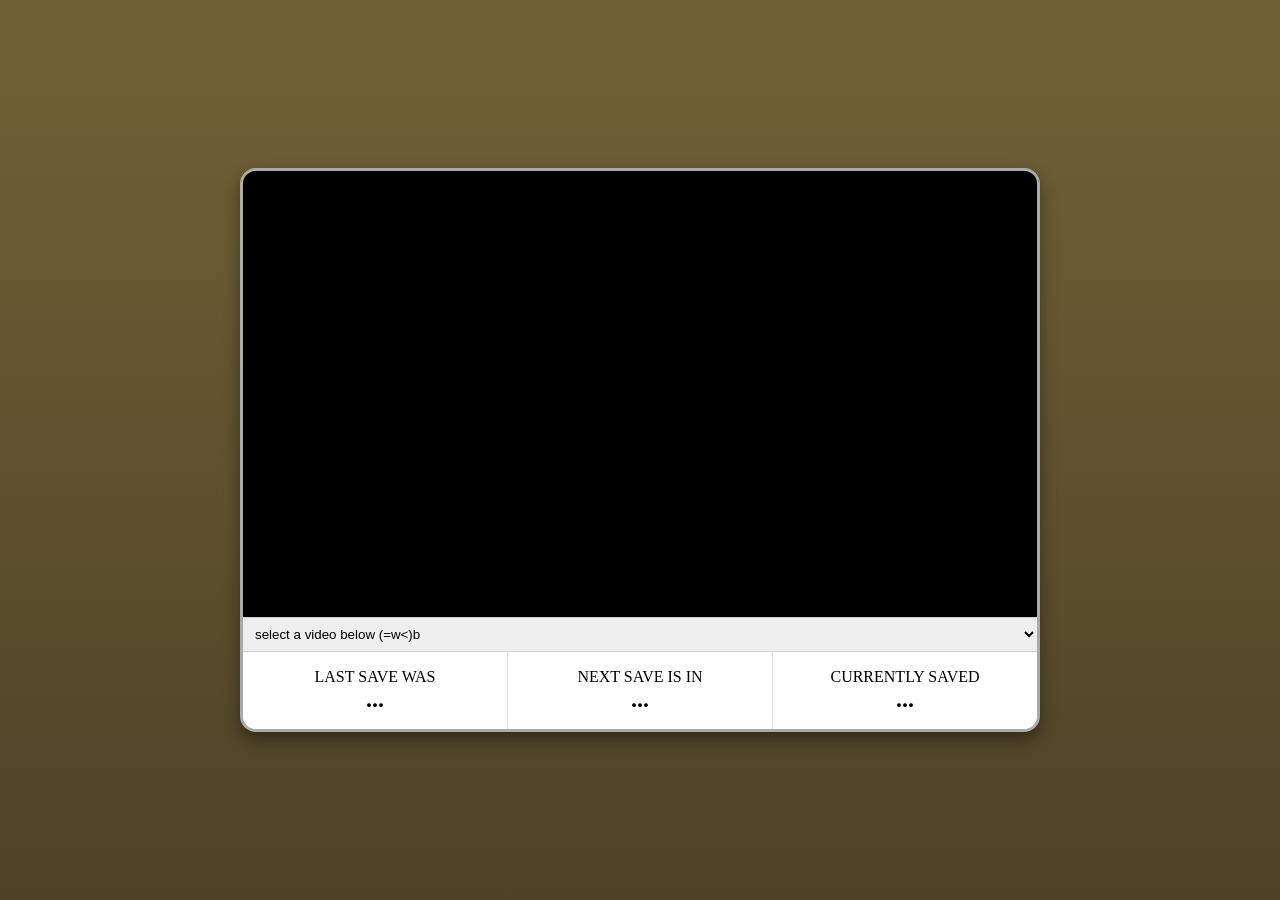
==== docs/index.html @ d2cfdbfb "move to docs to allow pages" ====
<html>
	<head>
		<meta name="viewport" content="width=device-width, initial-scale=1" />
		<title>Ina Saves a Lot</title>

		<link rel="stylesheet" href="assets/css/style.css"/>
		<script src="https://www.youtube.com/iframe_api"></script>
		<script src="assets/js/main.js"></script>
	</head>

	<body>
		<div class="container">
			<!-- <div class="header">
				<h1>Ina Saves a Lot</h1>
				<span>Yeah don't ask.</span>
			</div> -->

			<div class="video">
				<div class="video_container">
					<div id="video">
						<!-- Placeholder for the YT iFrame -->
					</div>
				</div>
				<select id="video_picker" disabled>
					<option selected disabled hidden value="XD">select a video below (=w<)b</option>
				</select>
				<div class="stats">
					<div class="section">Last save was <div class="value" id="last_save">...</div></div>
					<div class="section">Next save is in <div class="value" id="next_save">...</div></div>
					<div class="section">Currently saved <div class="value" id="save_count">...</div></div>
				</div>
			</div>
		</div>
	</body>
</html>
---- docs/assets/css/style.css ----
body{
	display: flex;
	justify-content: center;
	align-items: center;
	background: rgb(113,98,54);
	background: linear-gradient(180deg, rgba(113,98,54,1) 0%, rgba(78,66,38,1) 100%);
}

div.container {
    max-width: 80vw;
    width: 50rem;
}

div.video {
	border-radius: 1rem;
	box-shadow: #0006 0 .5rem 1rem;
	overflow: hidden;
	margin: 3rem 0;
	border: 3px solid #aaa;
}
div.video .video_container{
	width: 100%; height: 0;
	padding-bottom: 56.25%;
	position: relative;
	background: #000;
}
div.video .video_container *{
	position: absolute;
	width: 100%; height: 100%;
}

div.video > div.stats {
	display: flex;
	background: white;
}

div.video > div.stats * {
	width: 100%;
}

div.section{
	text-align: center;
	background: #fff;
	padding: 1rem;
	display: flex;
	flex-direction: column;
	align-items: center;
	justify-content: center;
	text-transform: uppercase;

}
div.section:nth-child(2){
	border-left : 1px #0002 solid;
	border-right: 1px #0002 solid;
}

div.section > div.value {
	text-align: center;
	font-weight: bolder;
	text-transform: lowercase;
	font-size: 1.5em;
}

select {
	width: 100%;
	border: none;
	padding: .5rem;
	border-top: 1px #0002 solid;
	border-bottom: 1px #0002 solid;
	outline: none;
}
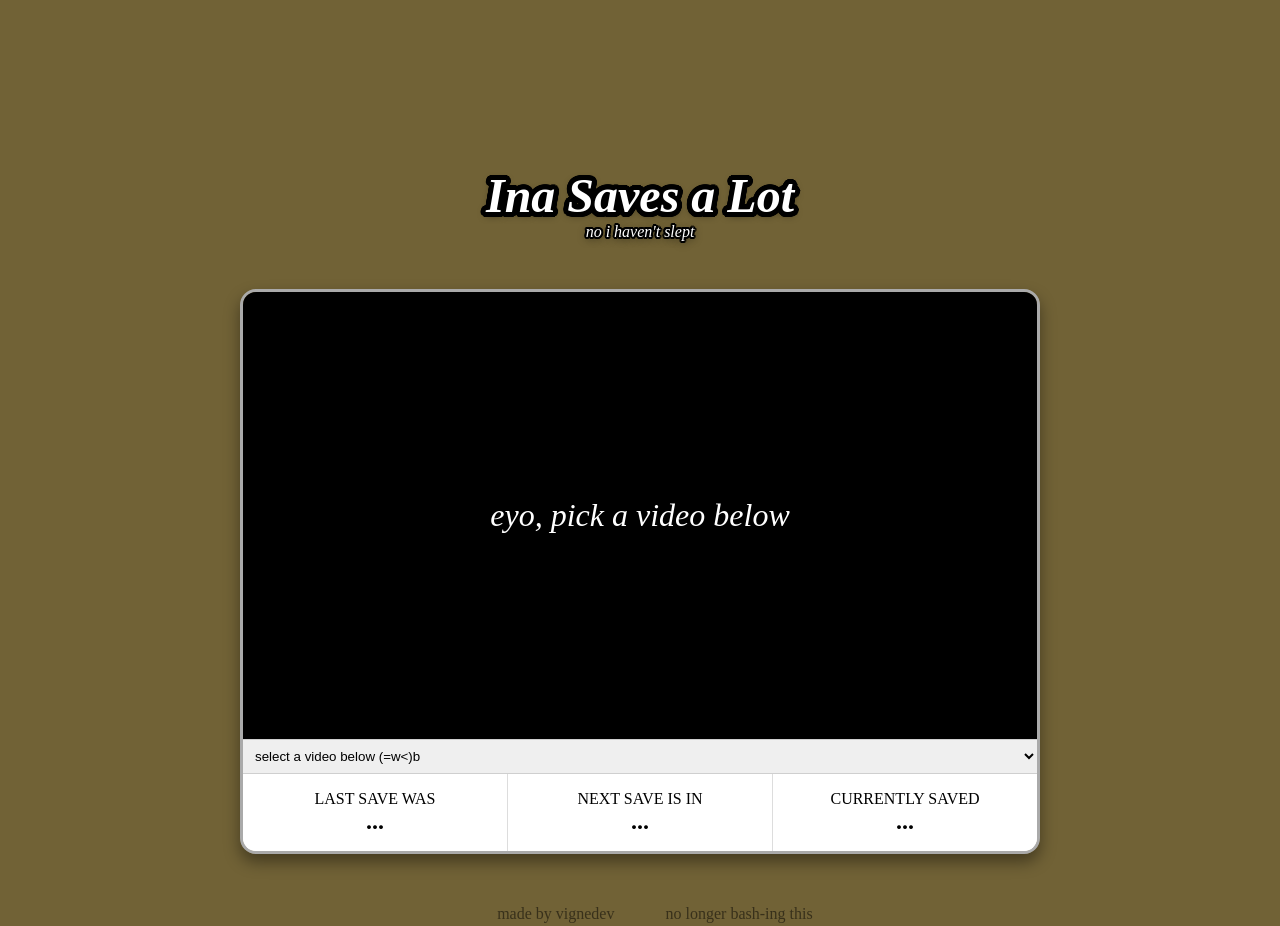
==== commit d1717be5: "update readme and website" ====
--- a/docs/index.html
+++ b/docs/index.html
@@ -10,14 +10,15 @@
 
 	<body>
 		<div class="container">
-			<!-- <div class="header">
+			<div class="header">
 				<h1>Ina Saves a Lot</h1>
-				<span>Yeah don't ask.</span>
-			</div> -->
+				<span>no i haven't slept</span>
+			</div>
 
-			<div class="video">
+			<div class="video box">
 				<div class="video_container">
 					<div id="video">
+						eyo, pick a video below
 						<!-- Placeholder for the YT iFrame -->
 					</div>
 				</div>
@@ -27,8 +28,20 @@
 				<div class="stats">
 					<div class="section">Last save was <div class="value" id="last_save">...</div></div>
 					<div class="section">Next save is in <div class="value" id="next_save">...</div></div>
-					<div class="section">Currently saved <div class="value" id="save_count">...</div></div>
+					<div class="section"><span id="save_header">Currently saved</span> <div class="value" id="save_count">...</div></div>
 				</div>
+			</div>
+
+			<!-- <div class="info box">
+				<h1>why?</h1>
+				<p>why not?</p>
+			</div> -->
+
+			<div class="footer">
+				<span class="text">made by vignedev</span>
+				<a href="https://twitter.com/vignedev" class="icon twitter"></a>
+				<a href="https://github.com/vignedev/inasavesalot" class="icon github"></a>
+				<span class="text" id="random">uhh</span>
 			</div>
 		</div>
 	</body>
--- a/docs/assets/css/style.css
+++ b/docs/assets/css/style.css
@@ -1,22 +1,39 @@
 body{
 	display: flex;
 	justify-content: center;
-	align-items: center;
 	background: rgb(113,98,54);
-	background: linear-gradient(180deg, rgba(113,98,54,1) 0%, rgba(78,66,38,1) 100%);
+	/*background: linear-gradient(180deg, rgba(113,98,54,1) 0%, rgba(78,66,38,1) 100%);*/
 }
 
 div.container {
     max-width: 80vw;
     width: 50rem;
+    padding-top: 8rem;
+}
+
+div.box {
+	border-radius: 1rem;
+	box-shadow: #0006 0 .5rem 1rem;
+	margin: 3rem 0;
+	border: 3px solid #aaa;
+}
+
+div.info {
+	background: white;
+	padding: 1rem;
+	margin-bottom: 1rem;
+}
+
+div.info h1:nth-child(1), div.info p{
+	margin: 0;
+}
+
+div.info h1, div.info h2, div.info h3 {
+	margin-bottom: 0;
 }
 
 div.video {
-	border-radius: 1rem;
-	box-shadow: #0006 0 .5rem 1rem;
 	overflow: hidden;
-	margin: 3rem 0;
-	border: 3px solid #aaa;
 }
 div.video .video_container{
 	width: 100%; height: 0;
@@ -27,6 +44,13 @@
 div.video .video_container *{
 	position: absolute;
 	width: 100%; height: 100%;
+}
+
+#video{
+	user-select: none;
+	display: flex; justify-content: center; align-items: center;
+	color: white;
+	font-size: 2em; font-style: italic;
 }
 
 div.video > div.stats {
@@ -69,3 +93,57 @@
 	border-bottom: 1px #0002 solid;
 	outline: none;
 }
+
+div.header {
+	display: flex; align-items: center;
+	flex-direction: column;
+	color: white;
+	font-style: italic;
+}
+div.header * {
+	user-select: none;
+}
+
+div.header h1 {
+	margin-bottom: 0;
+	font-size: 3em;
+	text-shadow: #000 0 .1rem .5rem, #000 5px 0px 0px, #000 4.90033px 0.993347px 0px, #000 4.60531px 1.94709px 0px, #000 4.12668px 2.82321px 0px, #000 3.48353px 3.58678px 0px, #000 2.70151px 4.20736px 0px, #000 1.81179px 4.6602px 0px, #000 0.849836px 4.92725px 0px, #000 -0.145998px 4.99787px 0px, #000 -1.13601px 4.86924px 0px, #000 -2.08073px 4.54649px 0px, #000 -2.94251px 4.04248px 0px, #000 -3.68697px 3.37732px 0px, #000 -4.28444px 2.57751px 0px, #000 -4.71111px 1.67494px 0px, #000 -4.94996px 0.7056px 0px, #000 -4.99147px -0.291871px 0px, #000 -4.83399px -1.27771px 0px, #000 -4.48379px -2.2126px 0px, #000 -3.95484px -3.05929px 0px, #000 -3.26822px -3.78401px 0px, #000 -2.4513px -4.35788px 0px, #000 -1.53666px -4.75801px 0px, #000 -0.560763px -4.96845px 0px, #000 0.437495px -4.98082px 0px, #000 1.41831px -4.79462px 0px, #000 2.34258px -4.41727px 0px, #000 3.17346px -3.86382px 0px, #000 3.87783px -3.15633px 0px, #000 4.4276px -2.32301px 0px, #000 4.80085px -1.39708px 0px, #000 4.98271px -0.415447px 0px;
+}
+
+div.header span{
+	text-shadow: #000 0 .1rem .5rem, #000 2px 0px 0px, #000 1.75517px 0.958851px 0px, #000 1.0806px 1.68294px 0px, #000 0.141474px 1.99499px 0px, #000 -0.832294px 1.81859px 0px, #000 -1.60229px 1.19694px 0px, #000 -1.97998px 0.28224px 0px, #000 -1.87291px -0.701566px 0px, #000 -1.30729px -1.5136px 0px, #000 -0.421592px -1.95506px 0px, #000 0.567324px -1.91785px 0px, #000 1.41734px -1.41108px 0px, #000 1.92034px -0.558831px 0px;
+}
+
+@media only screen and (max-width: 768px) {
+	div.section {
+		font-size: .6em;
+	}
+}
+
+div.footer {
+	color: #000; opacity: .5;
+	display: flex;
+	flex-direction: row;
+	justify-content: center;
+	align-items: center;
+}
+div.footer * {
+	margin: .2em;
+	user-select: none;
+}
+div.footer .text{
+	width: 0;
+    white-space: nowrap;
+}
+div.footer .text:first-of-type{ direction: rtl; }
+
+.icon {
+	display: block;
+	width: 1em;
+	height: 1em;
+	margin-top: 0.4em;
+	cursor: pointer;
+}
+
+.twitter { background-image: url('/assets/img/si/twitter.svg'); }
+.github { background-image: url('/assets/img/si/github.svg'); }
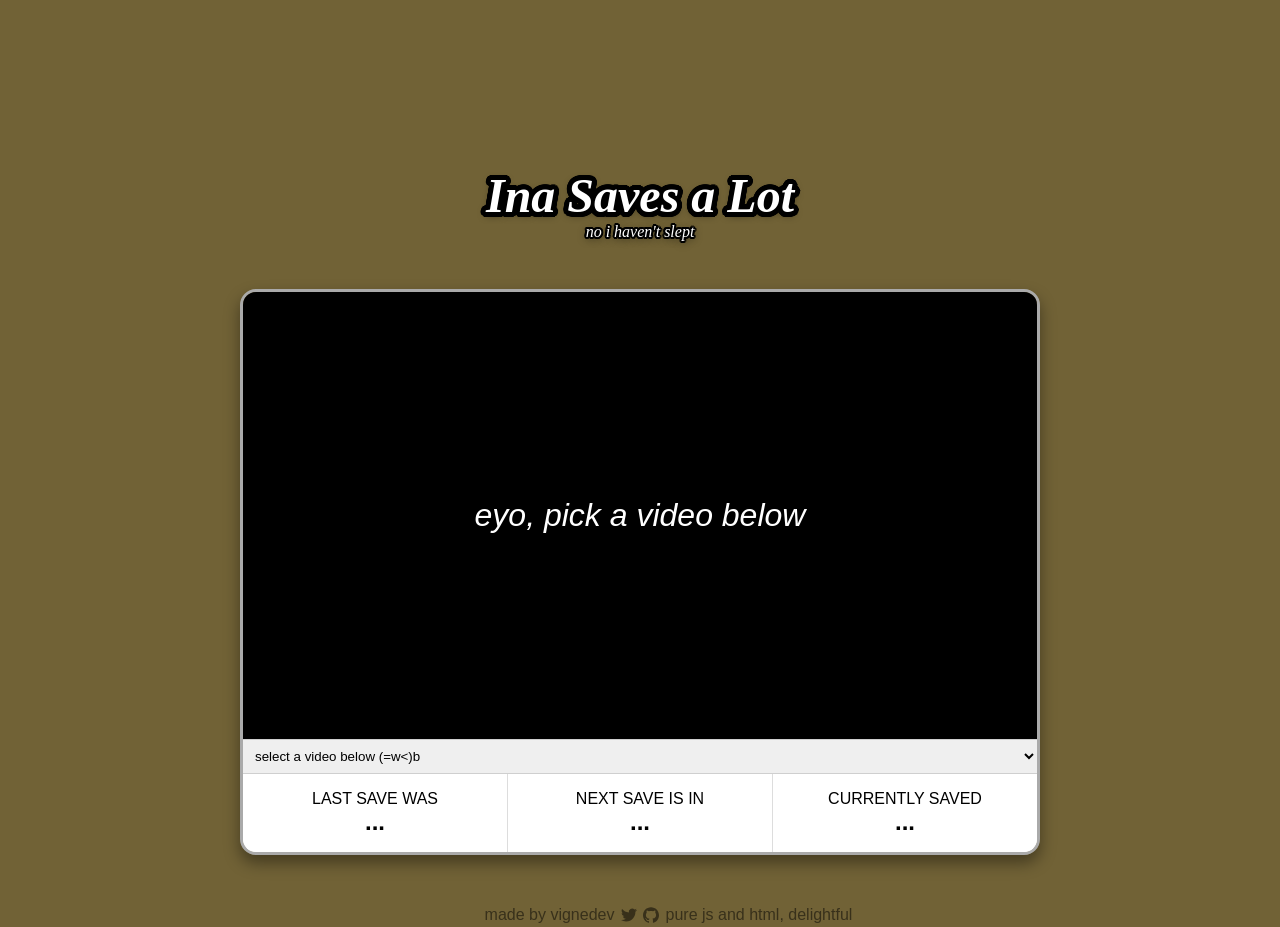
==== commit 177159b6: "add opengraph and twitter tags" ====
--- a/docs/index.html
+++ b/docs/index.html
@@ -6,6 +6,18 @@
 		<link rel="stylesheet" href="assets/css/style.css"/>
 		<script src="https://www.youtube.com/iframe_api"></script>
 		<script src="assets/js/main.js"></script>
+
+		<meta property="og:title" content="Ina Saves a Lot (in BoTW)"/>
+		<meta property="og:type" content="website"/>
+		<meta property="og:url" content="https://vignedev.github.io/inasavesalot/"/>
+		<meta property="og:description" content="Ina said she saves a lot (and understandably so), however I was left wondering how often is it actually? So, naturally, I counted them."/>
+
+		<meta name="twitter:card" content="summary">
+		<!-- <meta property="twitter:domain" content="vignedev.github.io"> -->
+        <!-- <meta property="twitter:url" content="https://vignedev.github.io/inasavesalot/"> -->
+		<meta name="twitter:creator" content="@vignedev">
+		<meta name="twitter:title" content="Ina Saves a Lot (in BoTW)">
+		<meta name="twitter:description" content="Ina said she saves a lot (and understandably so), however I was left wondering how often is it actually? So, naturally, I counted them.">
 	</head>
 
 	<body>
--- a/docs/assets/css/style.css
+++ b/docs/assets/css/style.css
@@ -2,6 +2,7 @@
 	display: flex;
 	justify-content: center;
 	background: rgb(113,98,54);
+	font-family: sans-serif;
 	/*background: linear-gradient(180deg, rgba(113,98,54,1) 0%, rgba(78,66,38,1) 100%);*/
 }
 
@@ -83,6 +84,7 @@
 	font-weight: bolder;
 	text-transform: lowercase;
 	font-size: 1.5em;
+	cursor: pointer;
 }
 
 select {
@@ -99,6 +101,7 @@
 	flex-direction: column;
 	color: white;
 	font-style: italic;
+	font-family: serif;
 }
 div.header * {
 	user-select: none;
@@ -145,5 +148,5 @@
 	cursor: pointer;
 }
 
-.twitter { background-image: url('/assets/img/si/twitter.svg'); }
-.github { background-image: url('/assets/img/si/github.svg'); }
+.twitter { background-image: url('../img/si/twitter.svg'); }
+.github { background-image: url('../img/si/github.svg'); }
